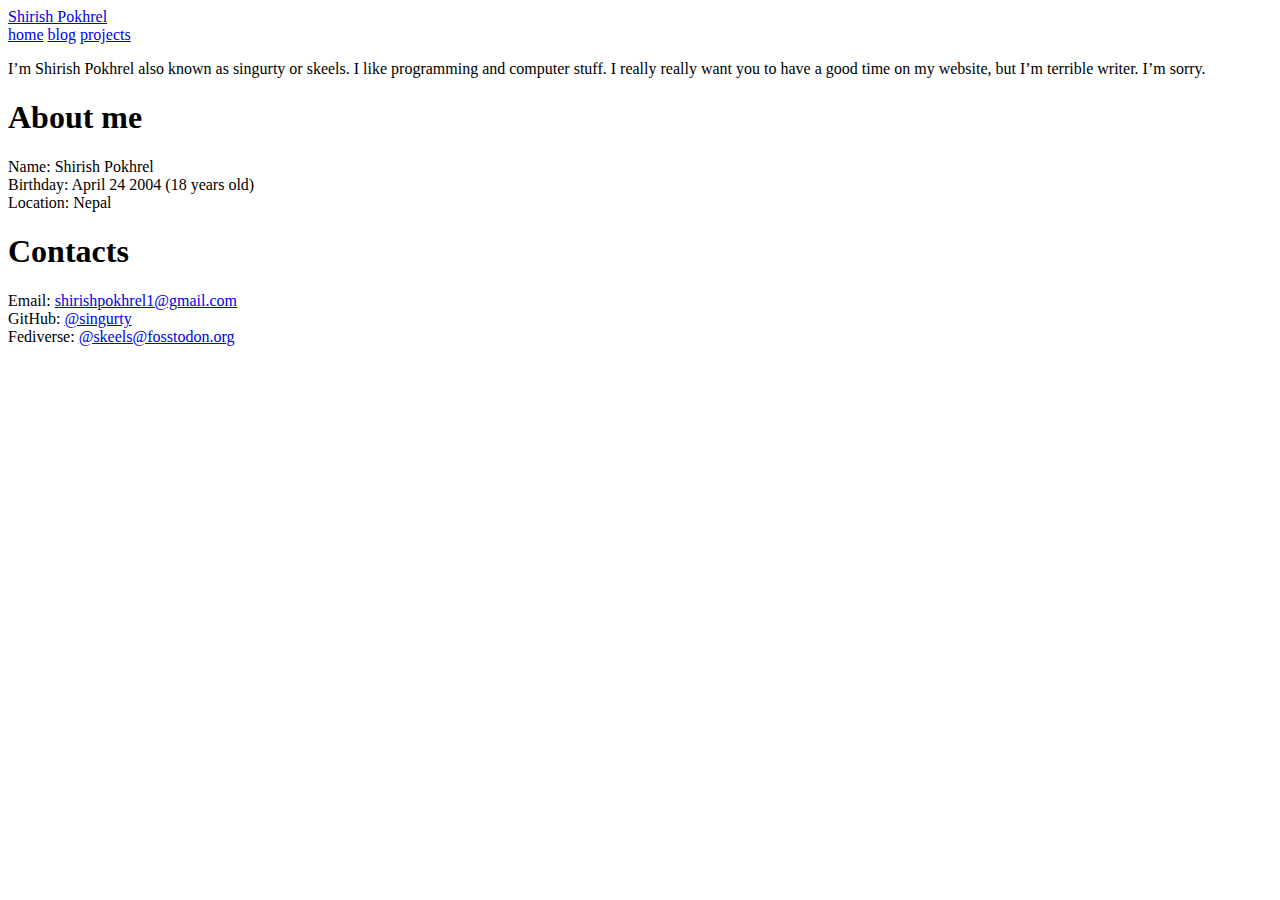
==== index.html @ e7a0c38c "update" ====
<!DOCTYPE html>
<html>
	<head>
	<meta name="generator" content="Hugo 0.99.1" />
	<meta charset="utf-8" />
	<meta http-equiv="X-UA-Compatible" content="IE=edge"><title>Shirish Pokhrel | Home </title><meta name="viewport" content="width=device-width, initial-scale=1">
	<meta name="description" content="" />
	<meta property="og:image" content=""/>
	<link rel="alternate" type="application/rss+xml" href="https://shirishpokhrel.me/index.xml" title="Shirish Pokhrel" />
	<meta property="og:title" content="" />
<meta property="og:description" content="" />
<meta property="og:type" content="website" />
<meta property="og:url" content="https://shirishpokhrel.me/" />

<meta name="twitter:card" content="summary"/>
<meta name="twitter:title" content=""/>
<meta name="twitter:description" content=""/>

	
        <link href="https://shirishpokhrel.me/css/fonts.7fa06c2792c8589768ffcdaf014e4bfc7f2ccbfba059f8e87131158970c23ed3.css" rel="stylesheet">
	

	
	<link rel="stylesheet" type="text/css" media="screen" href="https://shirishpokhrel.me/css/main.e7dc685303f6fab24c3877106a68b21b214009579260db2aad12404393df1ae1.css" />
		<link id="darkModeStyle" rel="stylesheet" type="text/css" href="https://shirishpokhrel.me/css/dark.c95c5dcf5f32f8b67bd36f7dab66680e068fce2b303087294114aabf7a7c080b.css" media="(prefers-color-scheme: dark)"  />
	
	
	
</head>

	<body>
		<div class="content">
			<header>
	<div class="main">
		<a href="https://shirishpokhrel.me/">Shirish Pokhrel</a>
	</div>
	<nav>
		
		<a href="/">home</a>
		
		<a href="/blog">blog</a>
		
		<a href="/projects">projects</a>
		
		
	</nav>
</header>

			
			<main class="list">
				<div class="site-description"></div>

				<section class="body">
					<p>I&rsquo;m Shirish Pokhrel also known as singurty or skeels. I like programming and computer stuff. I really really want you to have a good time on my website, but I&rsquo;m terrible writer. I&rsquo;m sorry.</p>
<h1 id="about-me">About me</h1>
<p>Name: Shirish Pokhrel<br>
Birthday: April 24 2004 (18 years old)<br>
Location: Nepal</p>
<h1 id="contacts">Contacts</h1>
<p>Email: <a href="mailto:shirishpokhrel1@gmail.com">shirishpokhrel1@gmail.com</a><br>
GitHub: <a href="https://github.com/singurty">@singurty</a><br>
Fediverse: <a href="https://fosstodon.org/@skeels">@skeels@fosstodon.org</a></p>

				</section>
			</main>

			<footer>
  <div style="display:flex"></div>
  <div class="footer-info">
  </div>
</footer>



		</div>
		
	</body>
</html>
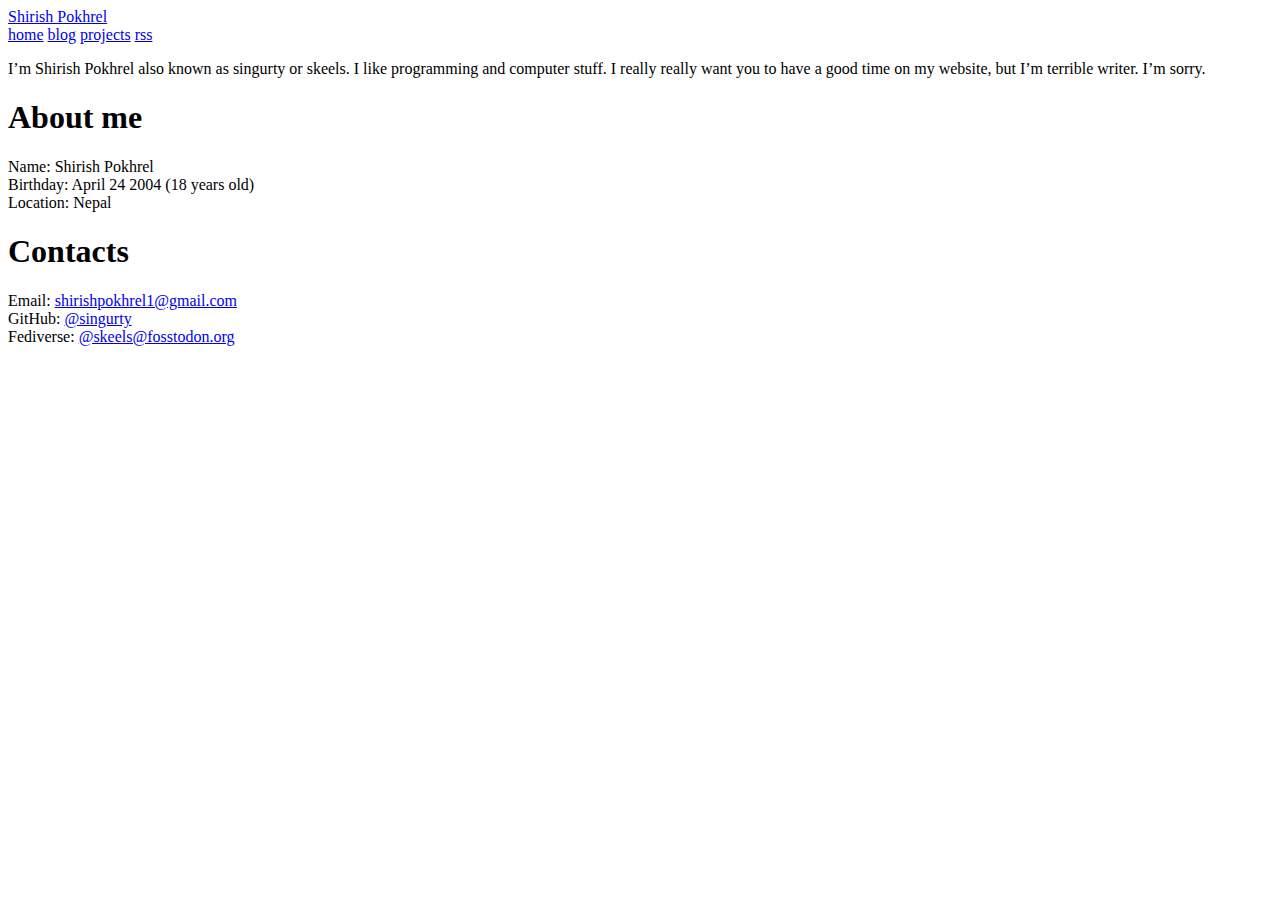
==== commit 4acbc688: "update (lots of)" ====
--- a/index.html
+++ b/index.html
@@ -1,9 +1,9 @@
 <!DOCTYPE html>
 <html>
 	<head>
-	<meta name="generator" content="Hugo 0.99.1" />
+	<meta name="generator" content="Hugo 0.93.0-DEV" />
 	<meta charset="utf-8" />
-	<meta http-equiv="X-UA-Compatible" content="IE=edge"><title>Shirish Pokhrel | Home </title><meta name="viewport" content="width=device-width, initial-scale=1">
+	<meta http-equiv="X-UA-Compatible" content="IE=edge"><title>Shirish Pokhrel</title><meta name="viewport" content="width=device-width, initial-scale=1">
 	<meta name="description" content="" />
 	<meta property="og:image" content=""/>
 	<link rel="alternate" type="application/rss+xml" href="https://shirishpokhrel.me/index.xml" title="Shirish Pokhrel" />
@@ -17,16 +17,18 @@
 <meta name="twitter:description" content=""/>
 
 	
-        <link href="https://shirishpokhrel.me/css/fonts.7fa06c2792c8589768ffcdaf014e4bfc7f2ccbfba059f8e87131158970c23ed3.css" rel="stylesheet">
+        <link href="https://shirishpokhrel.me/css/fonts.b685ac6f654695232de7b82a9143a46f9e049c8e3af3a21d9737b01f4be211d1.css" rel="stylesheet">
 	
 
 	
-	<link rel="stylesheet" type="text/css" media="screen" href="https://shirishpokhrel.me/css/main.e7dc685303f6fab24c3877106a68b21b214009579260db2aad12404393df1ae1.css" />
-		<link id="darkModeStyle" rel="stylesheet" type="text/css" href="https://shirishpokhrel.me/css/dark.c95c5dcf5f32f8b67bd36f7dab66680e068fce2b303087294114aabf7a7c080b.css" media="(prefers-color-scheme: dark)"  />
+	<link rel="stylesheet" type="text/css" media="screen" href="https://shirishpokhrel.me/css/main.7c34bb06d91123d3c66d4ce51b8d7d85594b894178e009c4affe265c254ba2d6.css" />
+		<link id="darkModeStyle" rel="stylesheet" type="text/css" href="https://shirishpokhrel.me/css/dark.ee4a9689ec770983f3573da5e1ec905b7214834ee0a69024d5b92e4b05519e41.css" media="(prefers-color-scheme: dark)"  />
 	
 	
 	
-</head>
+
+	<link rel="alternate" type="application/rss+xml" href="https://shirishpokhrel.me/index.xml" title="Shirish Pokhrel" />
+	</head>
 
 	<body>
 		<div class="content">
@@ -41,6 +43,8 @@
 		<a href="/blog">blog</a>
 		
 		<a href="/projects">projects</a>
+		
+		<a href="index.xml">rss</a>
 		
 		
 	</nav>
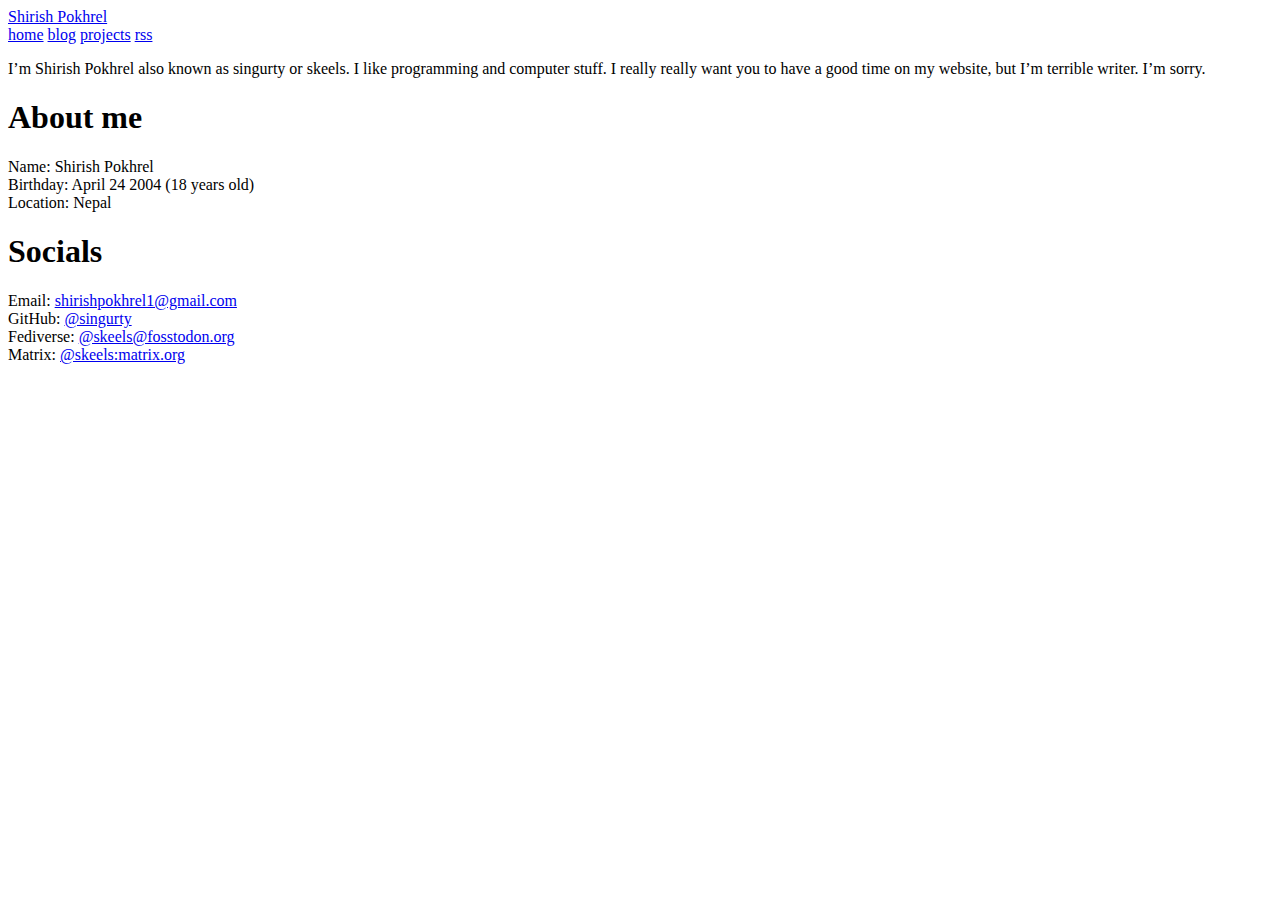
==== commit 2364e462: "some content updates" ====
--- a/index.html
+++ b/index.html
@@ -44,7 +44,7 @@
 		
 		<a href="/projects">projects</a>
 		
-		<a href="index.xml">rss</a>
+		<a href="/index.xml">rss</a>
 		
 		
 	</nav>
@@ -60,10 +60,11 @@
 <p>Name: Shirish Pokhrel<br>
 Birthday: April 24 2004 (18 years old)<br>
 Location: Nepal</p>
-<h1 id="contacts">Contacts</h1>
+<h1 id="socials">Socials</h1>
 <p>Email: <a href="mailto:shirishpokhrel1@gmail.com">shirishpokhrel1@gmail.com</a><br>
 GitHub: <a href="https://github.com/singurty">@singurty</a><br>
-Fediverse: <a href="https://fosstodon.org/@skeels">@skeels@fosstodon.org</a></p>
+Fediverse: <a href="https://fosstodon.org/@skeels">@skeels@fosstodon.org</a><br>
+Matrix: <a href="https://matrix.to/#/@skeels:matrix.org">@skeels:matrix.org</a></p>
 
 				</section>
 			</main>
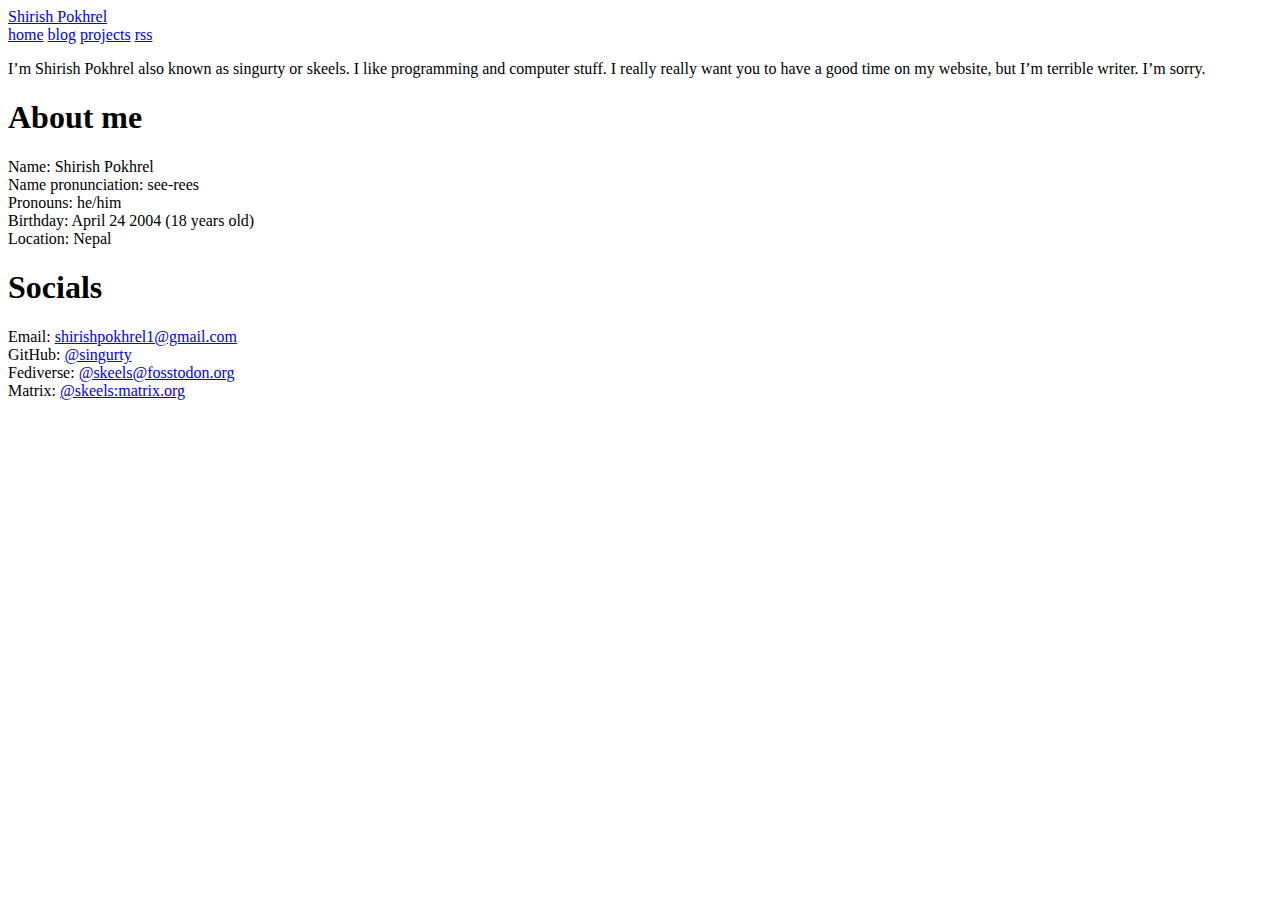
==== commit d448d909: "content update" ====
--- a/index.html
+++ b/index.html
@@ -58,6 +58,8 @@
 					<p>I&rsquo;m Shirish Pokhrel also known as singurty or skeels. I like programming and computer stuff. I really really want you to have a good time on my website, but I&rsquo;m terrible writer. I&rsquo;m sorry.</p>
 <h1 id="about-me">About me</h1>
 <p>Name: Shirish Pokhrel<br>
+Name pronunciation: see-rees<br>
+Pronouns: he/him<br>
 Birthday: April 24 2004 (18 years old)<br>
 Location: Nepal</p>
 <h1 id="socials">Socials</h1>
